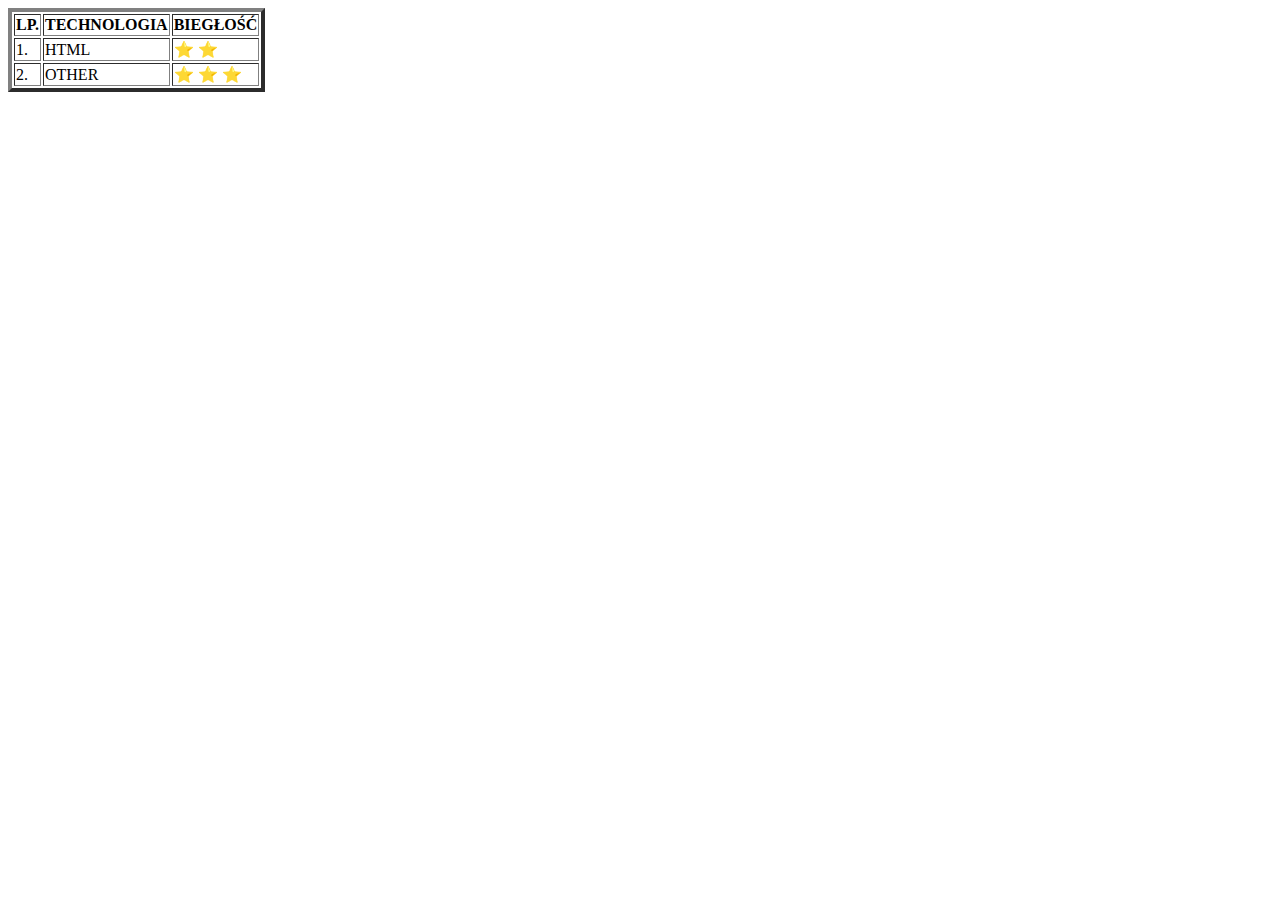
==== Egzamin/index.html @ e748b067 "Egzamin" ====
<!DOCTYPE html>
<html lang="en">
<head>
    <meta charset="UTF-8">
    <meta http-equiv="X-UA-Compatible" content="IE=edge">
    <meta name="viewport" content="width=device-width, initial-scale=1.0">
    <title>Document</title>
    <link rel="stylesheet" href="style.css">
    <link rel="preconnect" href="https://fonts.googleapis.com">
    <link rel="preconnect" href="https://fonts.gstatic.com" crossorigin>
    <link href="https://fonts.googleapis.com/css2?family=PT+Serif:ital,wght@0,400;1,700&display=swap" rel="stylesheet"> 
    <link rel="stylesheet" href="https://fonts.googleapis.com/css2?family=Material+Symbols+Outlined:opsz,wght,FILL,GRAD@20..48,100..700,0..1,-50..200" />
</head>
<body>
    <table border="4">
        <thead>
            <tr>
                <th>LP.</th>
                <th>TECHNOLOGIA</th>
                <th>BIEGŁOŚĆ</th>
            </tr>
        </thead>
        <tbody>
            <tr>
                <td>1.</td>
                <td>HTML</td>
                <td>⭐️ ⭐️  </td>
            </tr>
            <tr>
                <td>2.</td>
                <td>OTHER</td>
                <td>⭐️ ⭐️ ⭐️ </td>
            </tr>
            
            
        </tbody>
        
        
    </table>
</body>
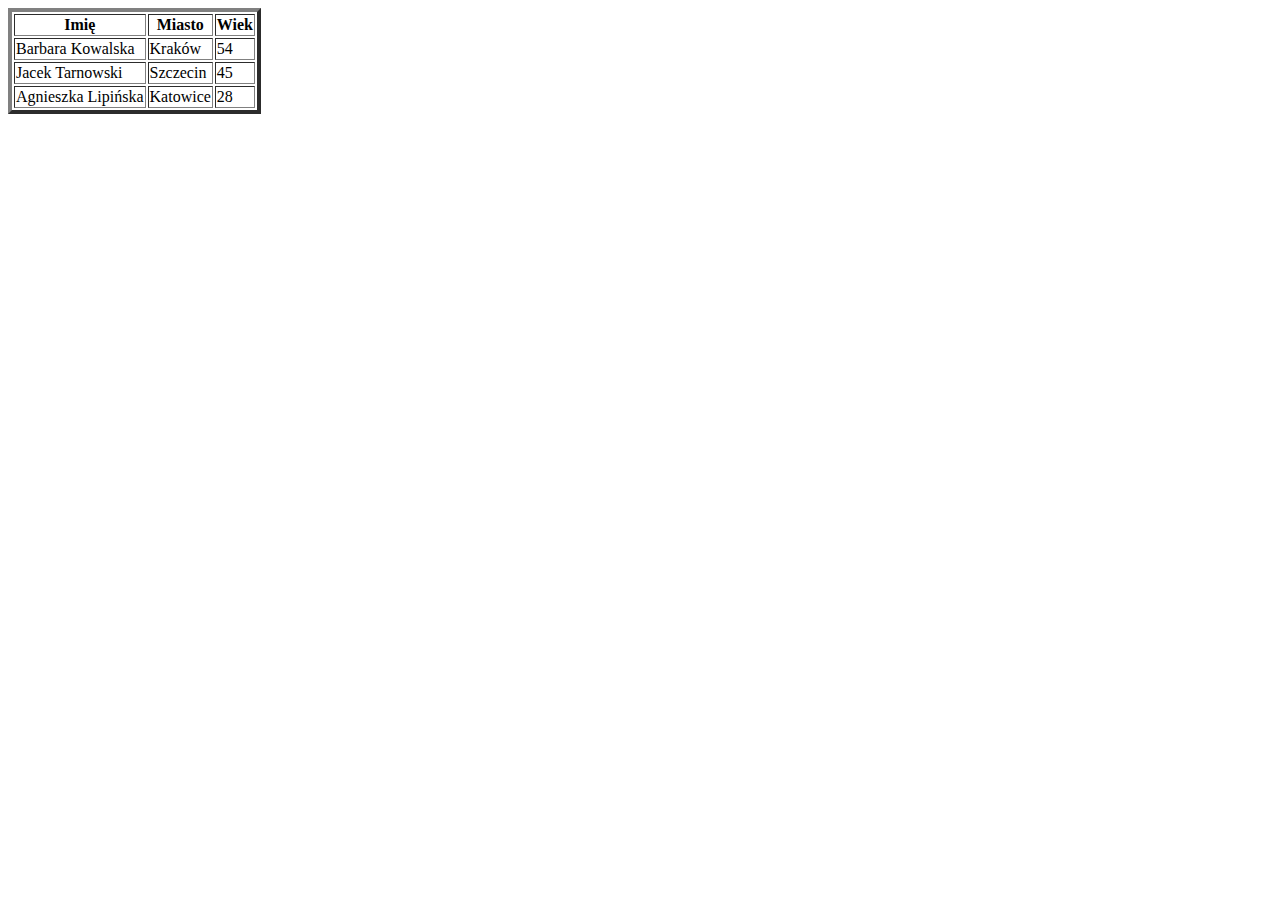
==== commit e2eeda15: "Egzamin 1" ====
--- a/Egzamin/index.html
+++ b/Egzamin/index.html
@@ -15,21 +15,26 @@
     <table border="4">
         <thead>
             <tr>
-                <th>LP.</th>
-                <th>TECHNOLOGIA</th>
-                <th>BIEGŁOŚĆ</th>
+                <th>Imię</th>
+                <th>Miasto</th>
+                <th>Wiek</th>
             </tr>
         </thead>
         <tbody>
             <tr>
-                <td>1.</td>
-                <td>HTML</td>
-                <td>⭐️ ⭐️  </td>
+                <td>Barbara Kowalska</td>
+                <td>Kraków</td>
+                <td>54</td>
             </tr>
             <tr>
-                <td>2.</td>
-                <td>OTHER</td>
-                <td>⭐️ ⭐️ ⭐️ </td>
+                <td>Jacek Tarnowski</td>
+                <td>Szczecin</td>
+                <td>45</td>
+            </tr>
+            <tr>
+                <td>Agnieszka Lipińska</td>
+                <td>Katowice</td>
+                <td>28</td>
             </tr>
             
             
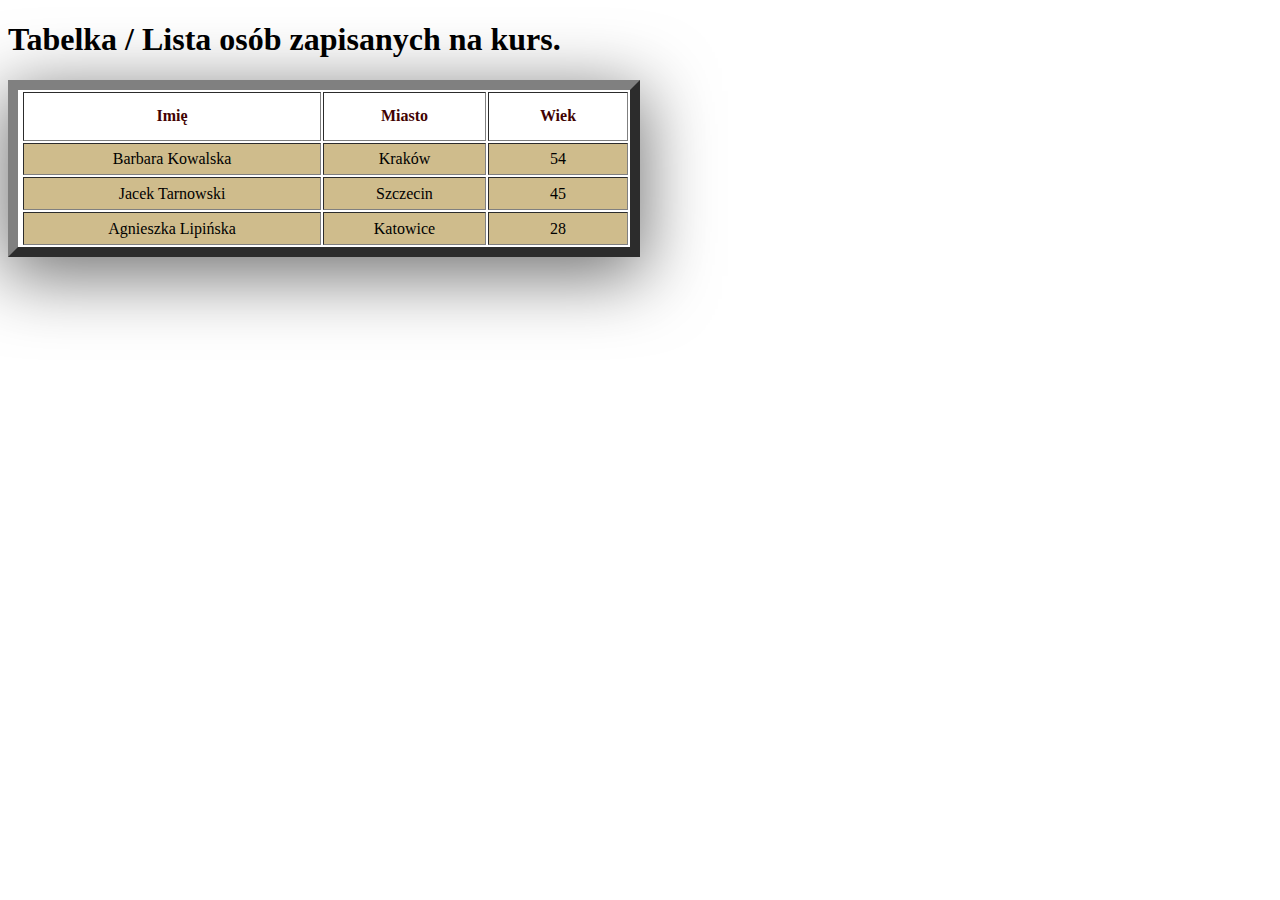
==== commit 57738567: "Egzamin4" ====
--- a/Egzamin/index.html
+++ b/Egzamin/index.html
@@ -12,7 +12,10 @@
     <link rel="stylesheet" href="https://fonts.googleapis.com/css2?family=Material+Symbols+Outlined:opsz,wght,FILL,GRAD@20..48,100..700,0..1,-50..200" />
 </head>
 <body>
-    <table border="4">
+   <header>
+    <h1>Tabelka / Lista osób zapisanych na kurs.</h1>
+   </header>
+    <table border="10">
         <thead>
             <tr>
                 <th>Imię</th>
--- a/Egzamin/style.css
+++ b/Egzamin/style.css
@@ -0,0 +1,16 @@
+table{
+    width:50%;
+    
+    text-align: center;
+    box-shadow: rgba(0, 0, 0, 0.56) 0px 15px 70px 4px;
+    padding-left: .20rem;
+}
+
+    th{color: rgb(66, 2, 2);
+        padding:.9rem;
+    }
+    td{background-color:rgb(207, 188, 140);
+    padding: .4rem;}
+
+   
+   